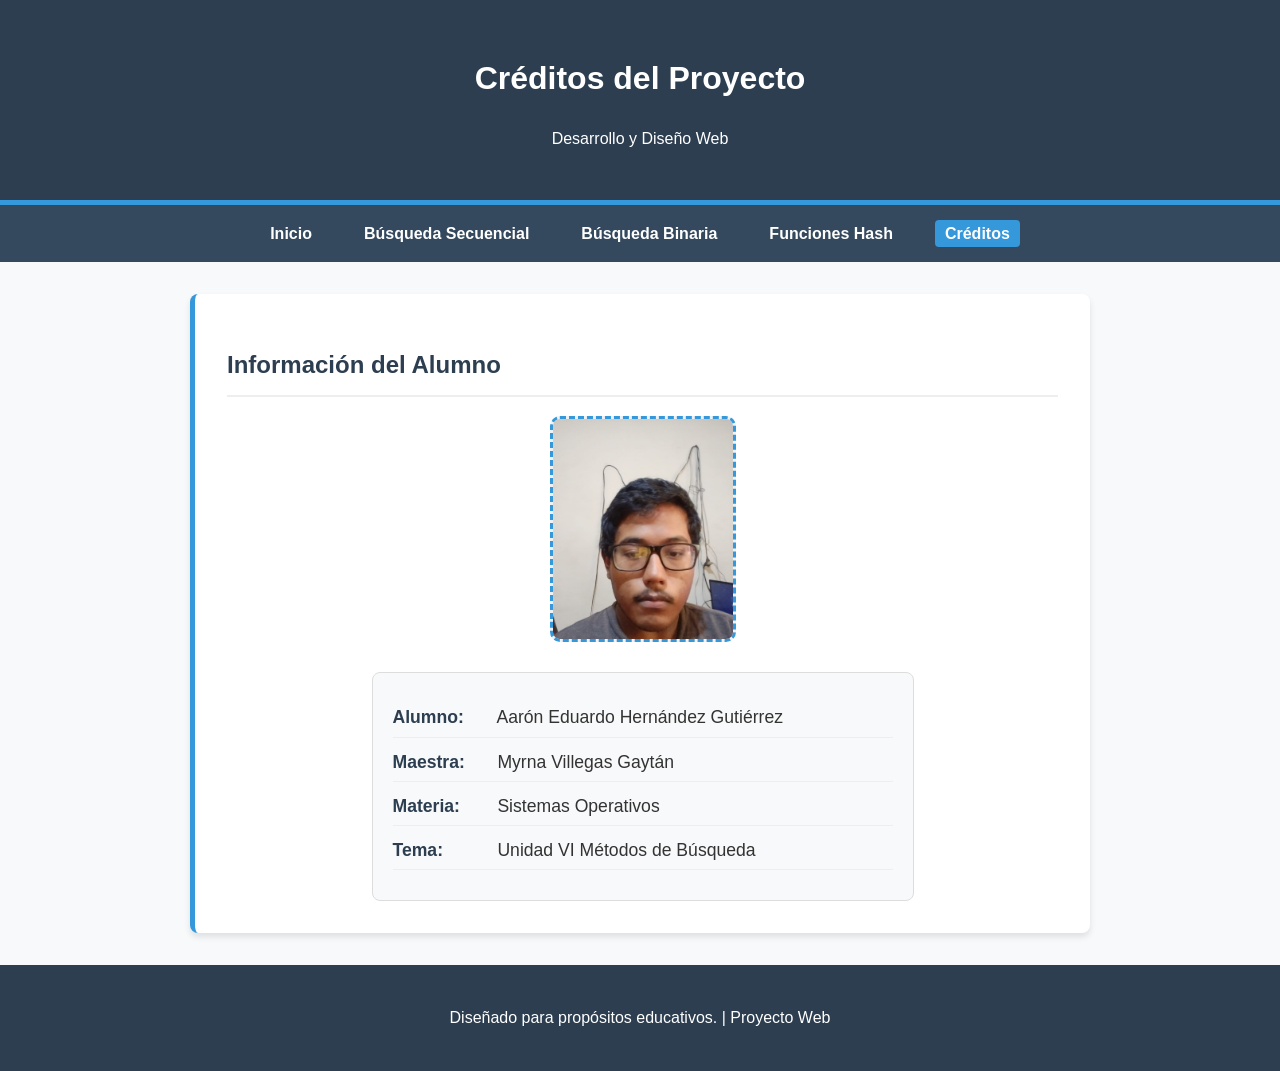
==== creditos.html @ 6bc373be "Add files via upload" ====
<!DOCTYPE html>
<html lang="es">
<head>
    <meta charset="UTF-8">
    <title>Créditos | Proyecto de Sistemas Operativos</title>
    <link rel="stylesheet" href="estilos.css">
    <style>
        /* Estilos específicos para la sección de la foto en esta página */
        .perfil-container {
            text-align: center;
            margin-bottom: 30px;
        }
        
        .foto-placeholder {
            width: 180px;
            height: 220px;
            margin: 0 auto;
            border: 3px dashed var(--accent-color);
            background-color: #eef2f5;
            display: flex;
            align-items: center;
            justify-content: center;
            border-radius: 10px;
            color: #7f8c8d;
            font-weight: bold;
            overflow: hidden;
        }

        /* Si agregas una etiqueta <img> dentro del div, este estilo hará que se ajuste bien */
        .foto-placeholder img {
            width: 100%;
            height: 100%;
            object-fit: cover;
        }

        .datos-proyecto {
            background-color: #f8f9fa;
            padding: 20px;
            border-radius: 8px;
            border: 1px solid #ddd;
            max-width: 500px;
            margin: 0 auto;
        }

        .datos-proyecto p {
            font-size: 1.1rem;
            margin: 10px 0;
            border-bottom: 1px solid #eee;
            padding-bottom: 5px;
        }

        .datos-proyecto strong {
            color: var(--primary-color);
            display: inline-block;
            width: 100px;
        }
    </style>
</head>
<body>

    <header>
        <h1>Créditos del Proyecto</h1>
        <p>Desarrollo y Diseño Web</p>
    </header>

    <nav>
        <ul>
            <li><a href="index.html">Inicio</a></li>
            <li><a href="secuencial.html">Búsqueda Secuencial</a></li>
            <li><a href="binaria.html">Búsqueda Binaria</a></li>
            <li><a href="hash.html">Funciones Hash</a></li>
            <li><a href="creditos.html" class="activo">Créditos</a></li>
        </ul>
    </nav>

    <div class="container">
        <section>
            <h2>Información del Alumno</h2>
            
            <div class="perfil-container">
                <!-- DIVISIÓN PARA TU FOTO -->
                <div class="foto-placeholder">
                    <!-- Cuando tengas tu foto, borra el texto de abajo y pon tu imagen así: -->
                    
                    <img src="Aaron.jpeg">
                </div>
            </div>

            <div class="datos-proyecto">
                <p><strong>Alumno:</strong> Aarón Eduardo Hernández Gutiérrez</p>
                <p><strong>Maestra:</strong> Myrna Villegas Gaytán</p>
                <p><strong>Materia:</strong> Sistemas Operativos</p>
                <p><strong>Tema:</strong> Unidad VI Métodos de Búsqueda</p>
            </div>
            
        </section>
    </div>

    <footer>
        <p>Diseñado para propósitos educativos. | Proyecto Web</p>
    </footer>

</body>
</html>
---- estilos.css ----
:root {
    --primary-color: #2c3e50;
    --secondary-color: #34495e;
    --accent-color: #3498db;
    --bg-color: #f8f9fa;
    --text-color: #333;
}

body {
    font-family: 'Segoe UI', Tahoma, Geneva, Verdana, sans-serif;
    line-height: 1.6;
    margin: 0;
    padding: 0;
    background-color: var(--bg-color);
    color: var(--text-color);
}

header {
    background-color: var(--primary-color);
    color: white;
    text-align: center;
    padding: 2rem 0;
    border-bottom: 5px solid var(--accent-color);
}

nav {
    background-color: var(--secondary-color);
    padding: 1rem;
    position: sticky;
    top: 0;
    z-index: 100;
}

nav ul {
    list-style: none;
    margin: 0;
    padding: 0;
    display: flex;
    justify-content: center;
    gap: 2rem;
    flex-wrap: wrap;
}

nav a {
    color: white;
    text-decoration: none;
    font-weight: bold;
    padding: 5px 10px;
    border-radius: 4px;
    transition: background-color 0.3s ease;
}

nav a:hover, nav a.activo {
    background-color: var(--accent-color);
}

.container {
    max-width: 900px;
    margin: 2rem auto;
    padding: 0 20px;
}

section {
    background: white;
    padding: 2rem;
    border-radius: 8px;
    box-shadow: 0 4px 6px rgba(0,0,0,0.1);
    border-left: 5px solid var(--accent-color);
}

h2 { color: var(--primary-color); border-bottom: 2px solid #eee; padding-bottom: 10px; }

.os-context {
    background-color: #e8f4f8;
    padding: 15px;
    border-radius: 5px;
    margin-top: 15px;
    font-style: italic;
    border-left: 4px solid var(--primary-color);
}

.card-container { display: flex; gap: 20px; margin-top: 20px; }
.card { background: white; padding: 20px; border-radius: 8px; box-shadow: 0 2px 4px rgba(0,0,0,0.1); flex: 1; text-align: center; }
.card a { display: inline-block; margin-top: 10px; padding: 10px 15px; background: var(--accent-color); color: white; text-decoration: none; border-radius: 5px; }
.card a:hover { background: var(--primary-color); }

footer {
    background-color: var(--primary-color);
    color: white;
    text-align: center;
    padding: 1.5rem 0;
    margin-top: 2rem;
}
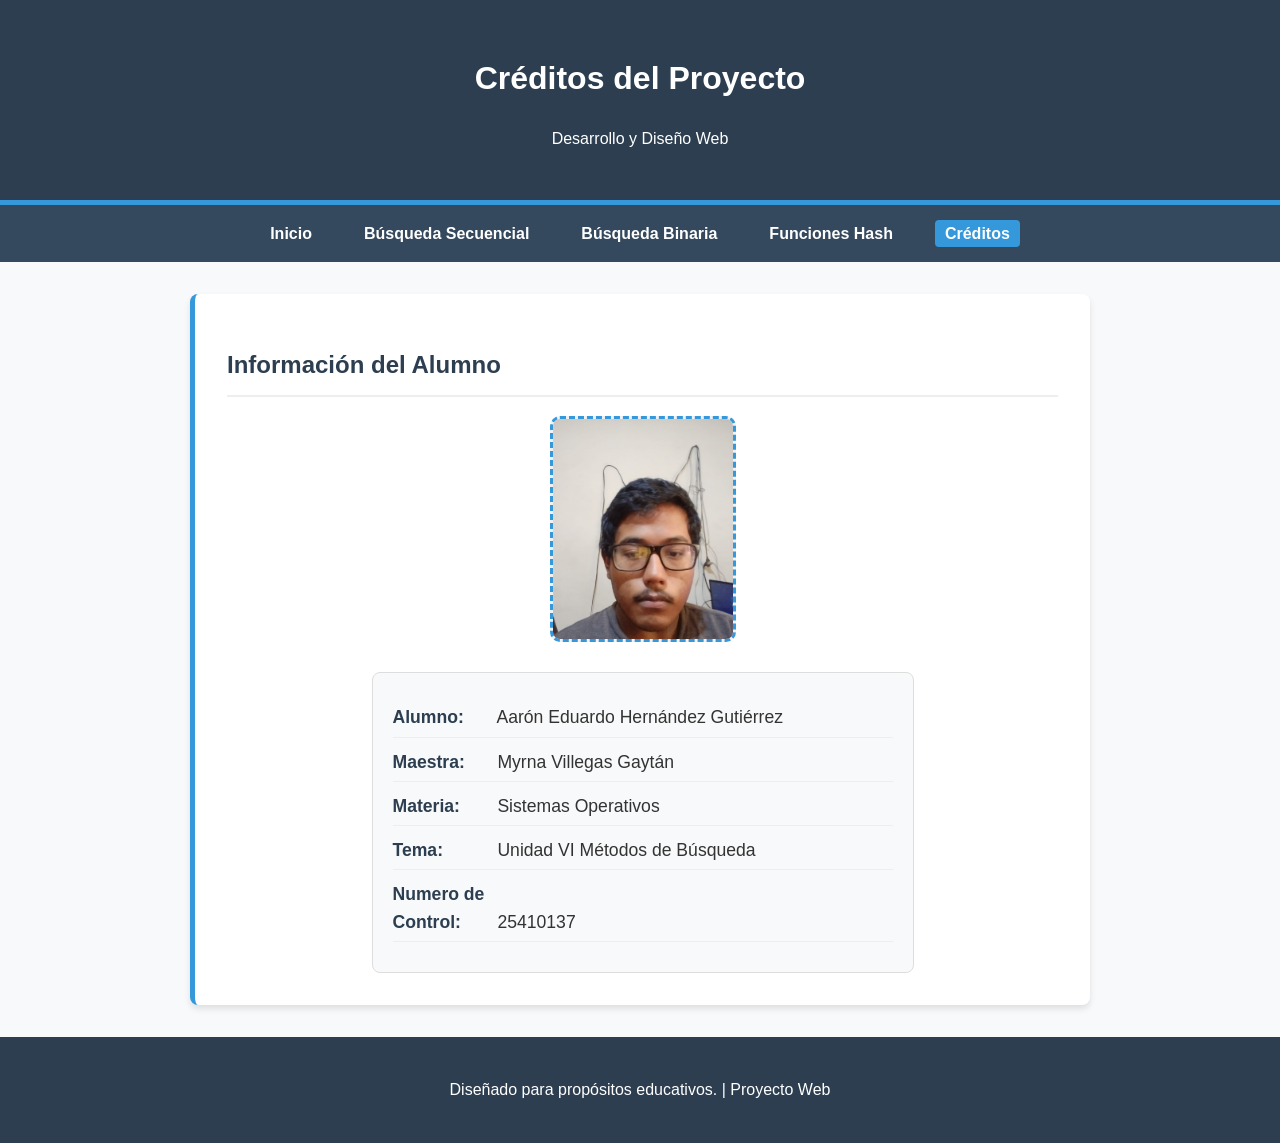
==== commit eb917fb8: "creditos.html" ====
--- a/creditos.html
+++ b/creditos.html
@@ -91,6 +91,7 @@
                 <p><strong>Maestra:</strong> Myrna Villegas Gaytán</p>
                 <p><strong>Materia:</strong> Sistemas Operativos</p>
                 <p><strong>Tema:</strong> Unidad VI Métodos de Búsqueda</p>
+                <p><strong>Numero de Control:</strong> 25410137</p>
             </div>
             
         </section>
@@ -101,4 +102,4 @@
     </footer>
 
 </body>
-</html>+</html>
